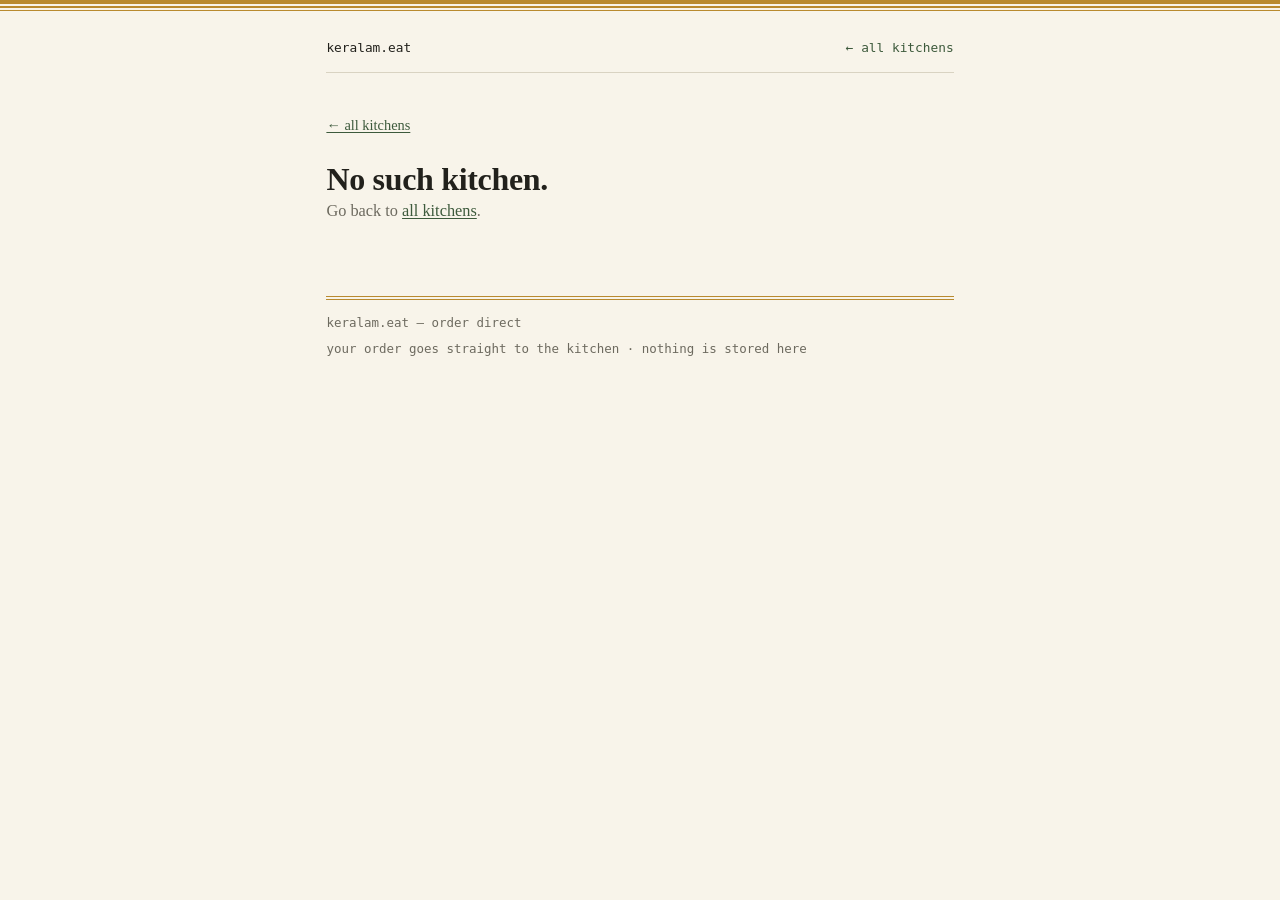
==== restaurant.html @ 39c222f7 "keralam.eat — order direct: commission-free, self-delivery food platform Static marketplace for kitc" ====
<!doctype html>
<html lang="en">
<head>
  <meta charset="utf-8">
  <meta name="viewport" content="width=device-width, initial-scale=1">
  <title>keralam.eat</title>
  <link rel="icon" href="data:image/svg+xml,<svg xmlns='http://www.w3.org/2000/svg' viewBox='0 0 32 32'><path d='M4 28 C 6 15, 14 6, 28 4 C 26 17, 18 26, 6 27' fill='none' stroke='%233d5a3c' stroke-width='2' stroke-linecap='round'/></svg>">
  <link rel="preconnect" href="https://fonts.googleapis.com">
  <link rel="preconnect" href="https://fonts.gstatic.com" crossorigin>
  <link href="https://fonts.googleapis.com/css2?family=Manjari:wght@400;700&display=swap" rel="stylesheet">
  <link rel="stylesheet" href="style.css">
</head>
<body>
  <div class="wrap">

    <div class="masthead">
      <span class="domain">keralam.eat</span>
      <span><a href="index.html">← all kitchens</a></span>
    </div>

    <a class="backlink" href="index.html">← all kitchens</a>
    <div class="r-head" id="r-head"></div>

    <div id="menu"></div>

    <div id="cart">
      <h2>Your order</h2>
      <div id="cart-lines"></div>
      <div class="totals" id="totals"></div>

      <label for="cname">your name</label>
      <input id="cname" autocomplete="name">
      <label for="cphone">your phone</label>
      <input id="cphone" autocomplete="tel" inputmode="tel">
      <label for="caddress">delivery address</label>
      <textarea id="caddress" autocomplete="street-address"></textarea>

      <div class="actions">
        <button class="send" id="send">Send order on WhatsApp →</button>
        <a href="#" class="copy" id="copy">or copy the order text</a>
      </div>
      <div class="done" id="done" style="display:none"></div>
    </div>

    <footer>
      <span id="foot-name">keralam.eat — order direct</span>
      <span>your order goes straight to the kitchen · nothing is stored here</span>
    </footer>

  </div>

  <div id="cartbar"><div class="inner"><span id="bar-count"></span><span>review your order →</span></div></div>

  <script src="data.js"></script>
  <script>
    const slug = new URLSearchParams(location.search).get("id") || "";
    const r = window.RESTAURANTS.find((x) => x.slug === slug);

    if (!r) {
      document.querySelector(".r-head").innerHTML = "<h1>No such kitchen.</h1><p style='color:var(--muted)'>Go back to <a href='index.html'>all kitchens</a>.</p>";
    } else {
      render();
    }

    /* ---------- state ---------- */
    const CART_KEY = "keralam.eat:cart:" + r?.slug;
    let cart = {};
    try { cart = JSON.parse(localStorage.getItem(CART_KEY) || "{}"); } catch (e) { cart = {}; }

    function items() {
      const out = [];
      (r?.menu || []).forEach((cat, ci) =>
        cat.items.forEach((it, ii) => out.push({ ...it, id: ci + "-" + ii }))
      );
      return out;
    }
    const ALL = items();

    function qty(id) { return cart[id] || 0; }
    function count() { return Object.values(cart).reduce((a, b) => a + b, 0); }
    function subtotal() {
      return ALL.reduce((sum, it) => sum + (cart[it.id] ? cart[it.id] * it.price : 0), 0);
    }

    function save() {
      localStorage.setItem(CART_KEY, JSON.stringify(cart));
      syncUI();
    }

    /* ---------- your location vs this kitchen ---------- */
    let myLoc = null;
    try { myLoc = JSON.parse(localStorage.getItem("keralam.eat:loc") || "null"); } catch (e) { myLoc = null; }

    function kmBetween(a, b) {
      const rad = (x) => (x * Math.PI) / 180;
      const dLat = rad(b.lat - a.lat);
      const dLng = rad(b.lng - a.lng);
      const h =
        Math.sin(dLat / 2) ** 2 +
        Math.cos(rad(a.lat)) * Math.cos(rad(b.lat)) * Math.sin(dLng / 2) ** 2;
      return 2 * 6371 * Math.asin(Math.sqrt(h));
    }

    function youLine() {
      if (!myLoc || r.lat == null) return "";
      const d = kmBetween(myLoc, r);
      const inside = d <= r.delivery.radiusKm;
      const fmt = (d < 10 ? d.toFixed(1) : Math.round(d)) + " km";
      return (
        '<div class="delivery" style="margin-top:.4rem">' +
        "you: " + fmt + " away · " +
        (inside
          ? '<span style="color:var(--leaf)">inside their radius — they can reach you</span>'
          : '<span style="color:var(--red)">outside their radius</span>') +
        ' · <a href="index.html">change location</a>' +
        "</div>"
      );
    }

    /* ---------- rendering ---------- */
    function render() {
      document.title = r.name + " — keralam.eat";

      const openness = r.open
        ? '<span class="openness open"><span class="dot open"></span>open now</span>'
        : '<span class="openness closed"><span class="dot closed"></span>closed now · hours ' + r.hours + '</span>';

      const malCity = { "Kozhikode": "കോഴിക്കോട്", "Kochi": "കൊച്ചി", "Thrissur": "തൃശ്ശൂർ", "Kottayam": "കോട്ടയം", "Alappuzha": "ആലപ്പുഴ" }[r.city] || "";

      document.getElementById("r-head").innerHTML =
        "<h1>" + r.name + "</h1>" +
        '<div class="meta">' + r.area + ", " + r.city + (malCity ? ' <span class="mal">' + malCity + "</span>" : "") + " · " + r.cuisine + " · " + openness + "</div>" +
        '<div class="delivery">delivers itself · within ' + r.delivery.radiusKm + " km · ₹" +
        r.delivery.fee + " · " + r.delivery.eta + " · its own staff</div>" +
        youLine() +
        (r.open ? "" : '<div class="closed-banner">The kitchen is closed right now — browse, and come back at ' + r.hours.split("–")[0].trim() + ".</div>");

      document.getElementById("foot-name").textContent = r.name + " · keralam.eat";

      const menu = document.getElementById("menu");
      r.menu.forEach((cat) => {
        const sec = document.createElement("div");
        sec.className = "menu-category";
        sec.innerHTML = "<h3>" + cat.category + "</h3>";
        cat.items.forEach((it, i) => {
          const id = r.menu.indexOf(cat) + "-" + i;
          const row = document.createElement("div");
          row.className = "item";
          row.innerHTML =
            '<span class="vegmark' + (it.veg ? "" : " non") + '"></span>' +
            '<span class="nm">' + it.name + (it.mal ? ' <span class="mal">' + it.mal + "</span>" : "") + '<span class="d">' + it.desc + "</span></span>" +
            '<span class="leader"></span>' +
            '<span class="price">₹' + it.price + "</span>" +
            '<button class="add" data-id="' + id + '">add</button>';
          sec.appendChild(row);
        });
        menu.appendChild(sec);
      });

      menu.addEventListener("click", (e) => {
        const btn = e.target.closest(".add");
        if (!btn) return;
        const id = btn.dataset.id;
        cart[id] = (cart[id] || 0) + 1;
        save();
      });

      syncUI();
    }

    function syncUI() {
      // cart lines
      const lines = document.getElementById("cart-lines");
      const kept = Object.entries(cart).filter(([, q]) => q > 0);

      lines.innerHTML = kept.map(([id, q]) => {
        const it = ALL.find((x) => x.id === id);
        return (
          '<div class="cartline">' +
          '<span class="nm">' + it.name + "</span>" +
          '<span class="qty">' +
          '<button data-act="dec" data-id="' + id + '">−</button>' +
          q +
          '<button data-act="inc" data-id="' + id + '">+</button>' +
          "</span>" +
          '<span class="line-total">₹' + it.price * q + "</span>" +
          "</div>"
        );
      }).join("");

      const c = count();
      document.getElementById("cart").classList.toggle("visible", c > 0);
      document.getElementById("cartbar").classList.toggle("visible", c > 0);
      document.getElementById("bar-count").textContent = c + " item" + (c === 1 ? "" : "s") + " · ₹" + subtotal();

      const fee = c > 0 ? r.delivery.fee : 0;
      document.getElementById("totals").innerHTML =
        '<div class="row"><span>food</span><span>₹' + subtotal() + "</span></div>" +
        '<div class="row"><span>delivery — ' + r.area + "'s own people</span><span>₹" + fee + "</span></div>" +
        '<div class="row grand"><span>total</span><span>₹' + (subtotal() + fee) + "</span></div>";
    }

    document.getElementById("cart-lines").addEventListener("click", (e) => {
      const btn = e.target.closest("button[data-act]");
      if (!btn) return;
      const id = btn.dataset.id;
      if (btn.dataset.act === "inc") cart[id] = (cart[id] || 0) + 1;
      else { cart[id] = (cart[id] || 0) - 1; if (cart[id] <= 0) delete cart[id]; }
      save();
    });

    document.getElementById("cartbar").addEventListener("click", () => {
      document.getElementById("cart").scrollIntoView({ behavior: "smooth" });
    });

    /* ---------- order text ---------- */
    function orderText() {
      const lines = Object.entries(cart).filter(([, q]) => q > 0).map(([id, q]) => {
        const it = ALL.find((x) => x.id === id);
        return q + " × " + it.name + " — ₹" + it.price * q;
      });

      return [
        "NEW ORDER — via keralam.eat",
        "",
        ...lines,
        "",
        "Delivery: ₹" + r.delivery.fee,
        "TOTAL: ₹" + (subtotal() + r.delivery.fee),
        "",
        "Name: " + document.getElementById("cname").value.trim(),
        "Phone: " + document.getElementById("cphone").value.trim(),
        "Address: " + document.getElementById("caddress").value.trim().replace(/\n/g, ", ")
      ].join("\n");
    }

    function validate() {
      const done = document.getElementById("done");
      done.style.display = "none";
      if (!document.getElementById("cname").value.trim()) { done.textContent = "A name, so the kitchen knows who to ask for at the gate."; done.style.color = "var(--red)"; done.style.display = "block"; return false; }
      if (!/^[0-9 +()-]{7,}$/.test(document.getElementById("cphone").value.trim())) { done.textContent = "A phone number, so the delivery can find you."; done.style.color = "var(--red)"; done.style.display = "block"; return false; }
      if (!document.getElementById("caddress").value.trim()) { done.textContent = "An address — the food has to land somewhere."; done.style.color = "var(--red)"; done.style.display = "block"; return false; }
      return true;
    }

    document.getElementById("send").addEventListener("click", () => {
      if (!r.open) return;
      if (!validate()) return;

      const text = orderText();
      const url = "https://wa.me/" + r.whatsapp + "?text=" + encodeURIComponent(text);
      window.open(url, "_blank");

      const done = document.getElementById("done");
      done.style.color = "var(--leaf)";
      done.textContent =
        "WhatsApp should have opened with your order, ready to send from your own number. " +
        "From here it is between you and the kitchen — this page is out of the conversation, on purpose. " +
        "If WhatsApp did not open, use “copy the order text” instead.";
      done.style.display = "block";
    });

    document.getElementById("copy").addEventListener("click", (e) => {
      e.preventDefault();
      if (!validate()) return;
      const text = orderText();
      navigator.clipboard.writeText(text).then(() => {
        const done = document.getElementById("done");
        done.style.color = "var(--leaf)";
        done.textContent = "Copied. Send it to the kitchen on " + r.whatsapp + " whenever you are ready.";
        done.style.display = "block";
      });
    });
  </script>
</body>
</html>
---- style.css ----
:root {
  --paper: #f8f4ea;
  --ink:   #22211c;
  --muted: #6d6a5f;
  --leaf:  #3d5a3c;
  --red:   #a3452e;
  --rule:  #d9d3c2;
  --gold:  #b98a2f;
}

* { margin: 0; padding: 0; box-sizing: border-box; }

body {
  background: var(--paper);
  color: var(--ink);
  font-family: "Iowan Old Style", "Palatino Linotype", Palatino, Georgia, serif;
  font-size: 1.02rem;
  line-height: 1.6;
  -webkit-font-smoothing: antialiased;
}

/* kasavu — the gold zari edge of the Keralam sari, as the page's border */
body::before {
  content: "";
  position: fixed;
  top: 0; left: 0; right: 0;
  height: 12px;
  z-index: 50;
  pointer-events: none;
  background:
    linear-gradient(var(--gold) 0 0) 0 0 / 100% 4px no-repeat,
    linear-gradient(var(--gold) 0 0) 0 6px / 100% 2px no-repeat,
    linear-gradient(var(--gold) 0 0) 0 10px / 100% 1px no-repeat,
    var(--paper);
}

::selection { background: #e7dfc9; }

a { color: var(--leaf); text-decoration: underline; text-underline-offset: .15em; }

.mono {
  font-family: ui-monospace, "SF Mono", Menlo, Consolas, monospace;
  font-size: .82rem;
}

.wrap {
  max-width: 42rem;
  margin: 0 auto;
  padding: 2.4rem 1.4rem 6rem;
}

/* Malayalam script accents */
.mal {
  font-family: "Manjari", "Malayalam MN", "Noto Sans Malayalam", sans-serif;
  color: var(--gold);
  font-size: .92em;
}
.mal-big {
  font-family: "Manjari", "Malayalam MN", "Noto Sans Malayalam", sans-serif;
  color: var(--gold);
  font-size: 2.6rem;
  line-height: 1.1;
  margin-bottom: 1.1rem;
}

/* masthead */
.masthead {
  display: flex;
  justify-content: space-between;
  gap: 1rem;
  font-family: ui-monospace, "SF Mono", Menlo, Consolas, monospace;
  font-size: .8rem;
  color: var(--muted);
  padding-bottom: .8rem;
  border-bottom: 1px solid var(--rule);
}
.masthead .domain { color: var(--ink); }
.masthead a { text-decoration: none; }
.masthead a:hover { text-decoration: underline; }

/* hero */
.hero { margin: 3.2rem 0 2.4rem; }
.hero h1 {
  font-size: 2.2rem;
  font-weight: 600;
  line-height: 1.15;
  letter-spacing: -.01em;
  margin-bottom: .8rem;
}
.hero p { color: var(--muted); max-width: 34rem; }
.hero p strong { color: var(--ink); font-weight: 500; }

.how { margin-top: 1.8rem; border-top: 1px solid var(--rule); padding-top: 1.2rem; }
.how .label { font-size: .8rem; letter-spacing: .12em; text-transform: uppercase; color: var(--leaf); margin-bottom: .5rem; }
.how ol { margin-left: 1.25rem; }
.how li { color: var(--muted); font-size: .98rem; margin-bottom: .3rem; }

/* location bar */
.locbar {
  margin-top: 1.8rem;
  display: flex;
  align-items: center;
  gap: .9rem;
  flex-wrap: wrap;
}
.locbar .near {
  background: none;
  border: 1.5px solid var(--ink);
  font-family: ui-monospace, "SF Mono", Menlo, Consolas, monospace;
  font-size: .8rem;
  padding: .38rem .85rem;
  cursor: pointer;
  color: var(--ink);
}
.locbar .near:hover { background: var(--ink); color: var(--paper); }
.locbar select {
  background: transparent;
  border: none;
  border-bottom: 2px solid var(--ink);
  font-family: ui-monospace, "SF Mono", Menlo, Consolas, monospace;
  font-size: .85rem;
  color: var(--ink);
  padding: .3rem .1rem;
  outline: none;
  cursor: pointer;
}
.locbar .clearloc {
  background: none;
  border: none;
  color: var(--muted);
  font-size: 1rem;
  cursor: pointer;
  line-height: 1;
  padding: .2rem .4rem;
}
.locbar .clearloc:hover { color: var(--red); }
.locnote { margin-top: .7rem; color: var(--muted); font-style: normal; }

/* grouping + distance */
.group-head {
  margin: 2.6rem 0 .2rem;
  font-size: .85rem;
  letter-spacing: .12em;
  text-transform: uppercase;
  color: var(--leaf);
}
.group-head.far { color: var(--muted); }
.dist {
  font-family: ui-monospace, "SF Mono", Menlo, Consolas, monospace;
  font-size: .8rem;
  margin-left: .6rem;
  color: var(--muted);
}
.dist.in { color: var(--leaf); }

/* section heads */
.section-head {
  margin: 3rem 0 1rem;
  display: flex;
  justify-content: space-between;
  align-items: baseline;
  gap: 1rem;
}
.section-head h2 { font-size: 1.25rem; font-weight: 600; }
.section-head .note { color: var(--muted); }

/* kitchen rows */
.rest { border-top: 1px solid var(--rule); padding: 1.1rem 0; }
.rest:last-of-type { border-bottom: 1px solid var(--rule); }
.rest .name { font-size: 1.15rem; font-weight: 600; }
.rest a.plain { color: var(--ink); text-decoration: none; }
.rest a.plain:hover .name { text-decoration: underline; text-underline-offset: .15em; }
.rest .meta { color: var(--muted); font-size: .92rem; margin-top: .15rem; }
.rest .tagline { font-style: italic; color: var(--muted); font-size: .95rem; margin-top: .35rem; }
.rest .view { font-size: .9rem; margin-top: .5rem; }

.dot {
  display: inline-block;
  width: .5rem; height: .5rem;
  border-radius: 50%;
  margin-right: .35rem;
  vertical-align: 1px;
}
.dot.open { background: var(--leaf); }
.dot.closed { background: var(--red); }
.openness { font-size: .82rem; letter-spacing: .03em; }
.openness.open { color: var(--leaf); }
.openness.closed { color: var(--red); }

/* restaurant page */
.backlink { font-size: .9rem; margin: 2.6rem 0 1.4rem; display: inline-block; }
.r-head h1 { font-size: 2rem; font-weight: 600; line-height: 1.2; letter-spacing: -.01em; }
.r-head .meta { color: var(--muted); margin-top: .3rem; font-size: .95rem; }
.r-head .delivery {
  margin-top: .9rem;
  border: 1px solid var(--rule);
  padding: .55rem .85rem;
  font-family: ui-monospace, "SF Mono", Menlo, Consolas, monospace;
  font-size: .8rem;
  color: var(--muted);
}
.closed-banner {
  margin-top: .9rem;
  font-size: .95rem;
  color: var(--red);
  font-style: italic;
}

/* menu */
.menu-category { margin-top: 2rem; }
.menu-category h3 { font-size: .85rem; letter-spacing: .12em; text-transform: uppercase; color: var(--leaf); margin-bottom: .4rem; }
.item { display: flex; align-items: baseline; gap: .7rem; padding: .6rem 0; }
.item .vegmark {
  display: inline-block;
  width: .55rem; height: .55rem;
  border: 1.5px solid var(--leaf);
  flex: none;
  align-self: center;
}
.item .vegmark.non { border-color: var(--red); }
.item .nm { flex: none; max-width: 60%; }
.item .nm .d { display: block; color: var(--muted); font-size: .88rem; }
.item .leader { flex: 1; border-bottom: 2px dotted var(--rule); transform: translateY(-4px); min-width: 1.5rem; }
.item .price { font-family: ui-monospace, "SF Mono", Menlo, Consolas, monospace; font-size: .88rem; flex: none; }
.item .add {
  flex: none;
  background: none;
  border: 1px solid var(--ink);
  font-family: ui-monospace, "SF Mono", Menlo, Consolas, monospace;
  font-size: .78rem;
  padding: .15rem .6rem;
  cursor: pointer;
  color: var(--ink);
}
.item .add:hover { background: var(--ink); color: var(--paper); }
.item .add:disabled { border-color: var(--rule); color: var(--rule); cursor: default; }
.item .add:disabled:hover { background: none; color: var(--rule); }

/* cart */
#cart { display: none; margin-top: 3.5rem; }
#cart.visible { display: block; }
#cart h2 { font-size: 1.25rem; font-weight: 600; margin-bottom: 1rem; }

.cartline { display: flex; align-items: baseline; gap: .7rem; padding: .45rem 0; }
.cartline .nm { flex: 1; }
.cartline .qty { font-family: ui-monospace, "SF Mono", Menlo, Consolas, monospace; font-size: .85rem; }
.cartline button {
  background: none; border: none; font: inherit; cursor: pointer;
  font-family: ui-monospace, "SF Mono", Menlo, Consolas, monospace;
  color: var(--leaf); padding: 0 .3rem;
}
.cartline button:hover { color: var(--ink); }
.cartline .line-total { font-family: ui-monospace, "SF Mono", Menlo, Consolas, monospace; font-size: .88rem; }

.totals { border-top: 1px solid var(--rule); margin-top: .6rem; padding-top: .6rem; font-size: .95rem; }
.totals .row { display: flex; justify-content: space-between; color: var(--muted); }
.totals .row.grand { color: var(--ink); font-weight: 600; margin-top: .3rem; }

/* forms */
label {
  display: block;
  font-family: ui-monospace, "SF Mono", Menlo, Consolas, monospace;
  font-size: .8rem;
  color: var(--muted);
  margin: 1.1rem 0 .35rem;
}
input, textarea {
  width: 100%;
  background: transparent;
  border: none;
  border-bottom: 2px solid var(--ink);
  font: inherit;
  color: var(--ink);
  padding: .3rem .1rem;
  outline: none;
}
input:focus, textarea:focus { border-bottom-color: var(--leaf); }
textarea { resize: vertical; min-height: 3.4rem; }

.actions { margin-top: 1.6rem; display: flex; gap: 1.4rem; align-items: baseline; flex-wrap: wrap; }
.actions .send {
  background: var(--ink);
  color: var(--paper);
  border: none;
  font: inherit;
  padding: .6rem 1.3rem;
  cursor: pointer;
}
.actions .send:hover { background: var(--leaf); }
.actions .send:disabled { background: var(--rule); color: var(--paper); cursor: default; }
.actions .copy { font-size: .9rem; }

.done { margin-top: 1.6rem; font-style: italic; color: var(--leaf); }

/* fixed cart bar */
#cartbar {
  position: fixed;
  bottom: 0; left: 0; right: 0;
  background: var(--ink);
  color: var(--paper);
  border-top: 2px solid var(--gold);
  font-family: ui-monospace, "SF Mono", Menlo, Consolas, monospace;
  font-size: .85rem;
  padding: .8rem 1.4rem;
  display: none;
  cursor: pointer;
  z-index: 5;
}
#cartbar:hover { background: var(--leaf); }
#cartbar.visible { display: block; }
#cartbar .inner { max-width: 42rem; margin: 0 auto; display: flex; justify-content: space-between; gap: 1rem; }

/* footer */
footer {
  margin-top: 4.5rem;
  border-top: 4px double var(--gold);
  padding-top: .8rem;
  font-family: ui-monospace, "SF Mono", Menlo, Consolas, monospace;
  font-size: .78rem;
  color: var(--muted);
  display: flex;
  justify-content: space-between;
  flex-wrap: wrap;
  gap: .4rem 2rem;
}
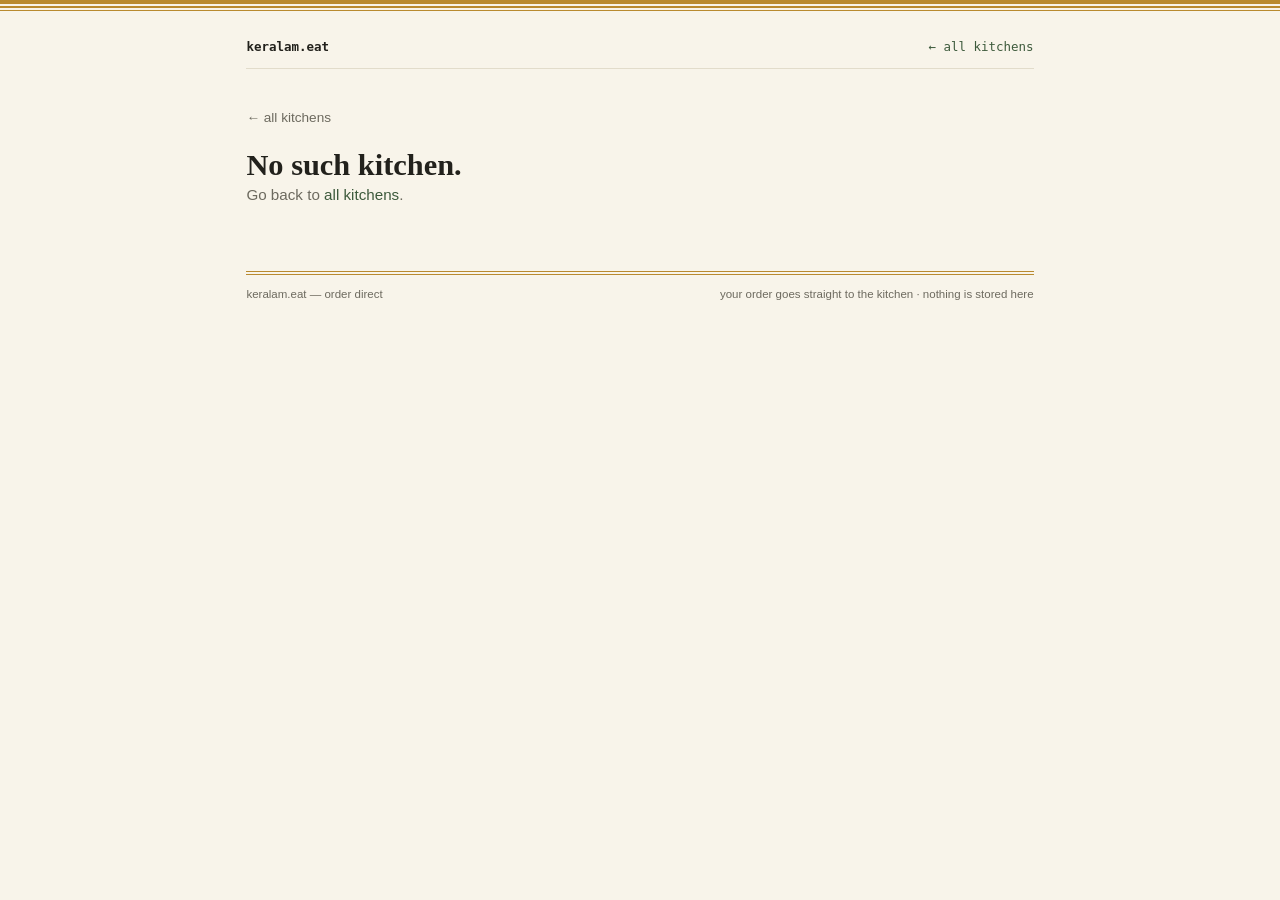
==== commit 4b4508f8: "redesign: compact card UI, chips over sentences, half the words" ====
--- a/restaurant.html
+++ b/restaurant.html
@@ -107,13 +107,9 @@
       const inside = d <= r.delivery.radiusKm;
       const fmt = (d < 10 ? d.toFixed(1) : Math.round(d)) + " km";
       return (
-        '<div class="delivery" style="margin-top:.4rem">' +
-        "you: " + fmt + " away · " +
-        (inside
-          ? '<span style="color:var(--leaf)">inside their radius — they can reach you</span>'
-          : '<span style="color:var(--red)">outside their radius</span>') +
-        ' · <a href="index.html">change location</a>' +
-        "</div>"
+        '<span class="chip ' + (inside ? "good" : "bad") + '">you: ' + fmt +
+        (inside ? " \u00b7 inside their radius" : " \u00b7 outside") + "</span>" +
+        '<a class="chip" href="index.html">change \u2197</a>'
       );
     }
 
@@ -130,10 +126,14 @@
       document.getElementById("r-head").innerHTML =
         "<h1>" + r.name + "</h1>" +
         '<div class="meta">' + r.area + ", " + r.city + (malCity ? ' <span class="mal">' + malCity + "</span>" : "") + " · " + r.cuisine + " · " + openness + "</div>" +
-        '<div class="delivery">delivers itself · within ' + r.delivery.radiusKm + " km · ₹" +
-        r.delivery.fee + " · " + r.delivery.eta + " · its own staff</div>" +
-        youLine() +
-        (r.open ? "" : '<div class="closed-banner">The kitchen is closed right now — browse, and come back at ' + r.hours.split("–")[0].trim() + ".</div>");
+        '<div class="chips-row">' +
+          '<span class="chip">own delivery</span>' +
+          '<span class="chip">\u2264' + r.delivery.radiusKm + " km</span>" +
+          '<span class="chip">\u20b9' + r.delivery.fee + "</span>" +
+          '<span class="chip">' + r.delivery.eta + "</span>" +
+          youLine() +
+        "</div>" +
+        (r.open ? "" : '<div class="closed-line">Closed now \u2014 back at ' + r.hours.split("–")[0].trim() + ".</div>");
 
       document.getElementById("foot-name").textContent = r.name + " · keralam.eat";
 
@@ -195,9 +195,9 @@
 
       const fee = c > 0 ? r.delivery.fee : 0;
       document.getElementById("totals").innerHTML =
-        '<div class="row"><span>food</span><span>₹' + subtotal() + "</span></div>" +
-        '<div class="row"><span>delivery — ' + r.area + "'s own people</span><span>₹" + fee + "</span></div>" +
-        '<div class="row grand"><span>total</span><span>₹' + (subtotal() + fee) + "</span></div>";
+        '<div class="row"><span>food</span><span>\u20b9' + subtotal() + "</span></div>" +
+        '<div class="row"><span>delivery</span><span>\u20b9' + fee + "</span></div>" +
+        '<div class="row grand"><span>total</span><span>\u20b9' + (subtotal() + fee) + "</span></div>";
     }
 
     document.getElementById("cart-lines").addEventListener("click", (e) => {
@@ -237,9 +237,9 @@
     function validate() {
       const done = document.getElementById("done");
       done.style.display = "none";
-      if (!document.getElementById("cname").value.trim()) { done.textContent = "A name, so the kitchen knows who to ask for at the gate."; done.style.color = "var(--red)"; done.style.display = "block"; return false; }
-      if (!/^[0-9 +()-]{7,}$/.test(document.getElementById("cphone").value.trim())) { done.textContent = "A phone number, so the delivery can find you."; done.style.color = "var(--red)"; done.style.display = "block"; return false; }
-      if (!document.getElementById("caddress").value.trim()) { done.textContent = "An address — the food has to land somewhere."; done.style.color = "var(--red)"; done.style.display = "block"; return false; }
+      if (!document.getElementById("cname").value.trim()) { done.textContent = "Add your name."; done.style.color = "var(--red)"; done.style.display = "block"; return false; }
+      if (!/^[0-9 +()-]{7,}$/.test(document.getElementById("cphone").value.trim())) { done.textContent = "Add a phone number."; done.style.color = "var(--red)"; done.style.display = "block"; return false; }
+      if (!document.getElementById("caddress").value.trim()) { done.textContent = "Add the delivery address."; done.style.color = "var(--red)"; done.style.display = "block"; return false; }
       return true;
     }
 
@@ -254,9 +254,8 @@
       const done = document.getElementById("done");
       done.style.color = "var(--leaf)";
       done.textContent =
-        "WhatsApp should have opened with your order, ready to send from your own number. " +
-        "From here it is between you and the kitchen — this page is out of the conversation, on purpose. " +
-        "If WhatsApp did not open, use “copy the order text” instead.";
+        "WhatsApp opened with your order \u2713 From here it's just you and the kitchen. " +
+        "Didn't open? Copy the order text instead.";
       done.style.display = "block";
     });
 
@@ -267,7 +266,7 @@
       navigator.clipboard.writeText(text).then(() => {
         const done = document.getElementById("done");
         done.style.color = "var(--leaf)";
-        done.textContent = "Copied. Send it to the kitchen on " + r.whatsapp + " whenever you are ready.";
+        done.textContent = "Copied \u2014 send it to the kitchen on " + r.whatsapp + ".";
         done.style.display = "block";
       });
     });
--- a/style.css
+++ b/style.css
@@ -1,10 +1,11 @@
 :root {
   --paper: #f8f4ea;
+  --card: #fdfaf3;
   --ink:   #22211c;
   --muted: #6d6a5f;
   --leaf:  #3d5a3c;
   --red:   #a3452e;
-  --rule:  #d9d3c2;
+  --rule:  #e2dccb;
   --gold:  #b98a2f;
 }
 
@@ -13,13 +14,13 @@
 body {
   background: var(--paper);
   color: var(--ink);
-  font-family: "Iowan Old Style", "Palatino Linotype", Palatino, Georgia, serif;
-  font-size: 1.02rem;
-  line-height: 1.6;
+  font-family: -apple-system, BlinkMacSystemFont, "Segoe UI", Roboto, "Helvetica Neue", sans-serif;
+  font-size: .95rem;
+  line-height: 1.5;
   -webkit-font-smoothing: antialiased;
 }
 
-/* kasavu — the gold zari edge of the Keralam sari, as the page's border */
+/* kasavu — the gold zari edge of the Keralam sari */
 body::before {
   content: "";
   position: fixed;
@@ -36,180 +37,208 @@
 
 ::selection { background: #e7dfc9; }
 
-a { color: var(--leaf); text-decoration: underline; text-underline-offset: .15em; }
-
-.mono {
-  font-family: ui-monospace, "SF Mono", Menlo, Consolas, monospace;
-  font-size: .82rem;
+a { color: var(--leaf); text-decoration: none; }
+a:hover { text-decoration: underline; }
+
+.mono, .masthead, .locnote, .chips, .pill, .dist {
+  font-family: ui-monospace, "SF Mono", Menlo, Consolas, monospace;
 }
 
 .wrap {
-  max-width: 42rem;
+  max-width: 52rem;
   margin: 0 auto;
-  padding: 2.4rem 1.4rem 6rem;
-}
-
-/* Malayalam script accents */
+  padding: 2.4rem 1.4rem 5rem;
+}
+
+/* ---------- masthead ---------- */
+.masthead {
+  display: flex;
+  justify-content: space-between;
+  gap: 1rem;
+  font-size: .78rem;
+  color: var(--muted);
+  padding-bottom: .7rem;
+  border-bottom: 1px solid var(--rule);
+}
+.masthead .domain { color: var(--ink); font-weight: 600; }
+
+/* ---------- hero ---------- */
+.hero { margin: 2.6rem 0 1.8rem; }
+.mal-big {
+  font-family: "Manjari", "Malayalam MN", "Noto Sans Malayalam", sans-serif;
+  color: var(--gold);
+  font-size: 2.2rem;
+  line-height: 1.1;
+}
+.hero h1 {
+  font-family: "Iowan Old Style", "Palatino Linotype", Palatino, Georgia, serif;
+  font-size: 2rem;
+  font-weight: 600;
+  line-height: 1.15;
+  margin: .3rem 0 .5rem;
+}
+.hero .sub { color: var(--muted); }
+
+/* ---------- location bar ---------- */
+.locbar {
+  display: flex;
+  align-items: center;
+  gap: .6rem;
+  flex-wrap: wrap;
+}
+.locbar .near, .locbar .area-go {
+  background: var(--ink);
+  color: var(--paper);
+  border: none;
+  border-radius: 999px;
+  font-family: ui-monospace, "SF Mono", Menlo, Consolas, monospace;
+  font-size: .78rem;
+  padding: .42rem 1rem;
+  cursor: pointer;
+}
+.locbar .near:hover, .locbar .area-go:hover { background: var(--leaf); }
+.locbar select, .locbar .area-input {
+  background: var(--card);
+  border: 1px solid var(--rule);
+  border-radius: 999px;
+  font-family: ui-monospace, "SF Mono", Menlo, Consolas, monospace;
+  font-size: .8rem;
+  color: var(--ink);
+  padding: .42rem .9rem;
+  outline: none;
+}
+.locbar .area-input { width: 14rem; max-width: 55vw; }
+.locbar select:focus, .locbar .area-input:focus { border-color: var(--leaf); }
+.locbar .area-input::placeholder { color: #b3ac99; }
+.locbar .clearloc {
+  background: none; border: none; color: var(--muted);
+  font-size: 1rem; cursor: pointer; line-height: 1; padding: .2rem .4rem;
+}
+.locbar .clearloc:hover { color: var(--red); }
+.locnote { margin-top: .6rem; font-size: .72rem; color: var(--muted); }
+
+/* ---------- groups ---------- */
+.section-head {
+  margin: 2.6rem 0 1rem;
+  font-size: .78rem;
+  letter-spacing: .14em;
+  text-transform: uppercase;
+  color: var(--leaf);
+  display: flex;
+  justify-content: space-between;
+  gap: 1rem;
+}
+.section-head .note { color: var(--muted); }
+.group-head {
+  margin: 2.4rem 0 .9rem;
+  font-size: .78rem;
+  letter-spacing: .14em;
+  text-transform: uppercase;
+  color: var(--leaf);
+}
+.group-head.far { color: var(--muted); }
+
+.empty-state {
+  border: 1px dashed var(--rule);
+  border-radius: 12px;
+  padding: 1rem 1.2rem;
+  color: var(--muted);
+  font-size: .9rem;
+}
+.empty-state strong { color: var(--ink); }
+
+/* ---------- kitchen cards ---------- */
+.cards {
+  display: grid;
+  grid-template-columns: repeat(auto-fill, minmax(230px, 1fr));
+  gap: .8rem;
+}
+.card {
+  background: var(--card);
+  border: 1px solid var(--rule);
+  border-radius: 12px;
+  padding: .95rem 1rem;
+  display: block;
+  color: var(--ink);
+}
+.card:hover { border-color: var(--ink); text-decoration: none; }
+.far-group .card { opacity: .72; }
+.far-group .card:hover { opacity: 1; }
+
+.card .top {
+  display: flex;
+  justify-content: space-between;
+  align-items: baseline;
+  gap: .5rem;
+}
+.card .name {
+  font-family: "Iowan Old Style", "Palatino Linotype", Palatino, Georgia, serif;
+  font-size: 1.12rem;
+  font-weight: 600;
+}
+.pill {
+  font-size: .68rem;
+  padding: .12rem .5rem;
+  border-radius: 999px;
+  white-space: nowrap;
+}
+.pill.open { background: #e3ecdd; color: var(--leaf); }
+.pill.closed { background: #f2e0d9; color: var(--red); }
+.card .meta { color: var(--muted); font-size: .82rem; margin-top: .2rem; }
+.card .chips {
+  font-size: .7rem;
+  color: var(--muted);
+  margin-top: .55rem;
+  line-height: 1.7;
+}
+.card .dist { margin-top: .5rem; font-size: .74rem; color: var(--muted); }
+.card .dist.in { color: var(--leaf); font-weight: 600; }
+
 .mal {
   font-family: "Manjari", "Malayalam MN", "Noto Sans Malayalam", sans-serif;
   color: var(--gold);
   font-size: .92em;
 }
-.mal-big {
-  font-family: "Manjari", "Malayalam MN", "Noto Sans Malayalam", sans-serif;
-  color: var(--gold);
-  font-size: 2.6rem;
-  line-height: 1.1;
-  margin-bottom: 1.1rem;
-}
-
-/* masthead */
-.masthead {
-  display: flex;
-  justify-content: space-between;
-  gap: 1rem;
-  font-family: ui-monospace, "SF Mono", Menlo, Consolas, monospace;
-  font-size: .8rem;
-  color: var(--muted);
-  padding-bottom: .8rem;
-  border-bottom: 1px solid var(--rule);
-}
-.masthead .domain { color: var(--ink); }
-.masthead a { text-decoration: none; }
-.masthead a:hover { text-decoration: underline; }
-
-/* hero */
-.hero { margin: 3.2rem 0 2.4rem; }
-.hero h1 {
-  font-size: 2.2rem;
+
+/* ---------- restaurant page ---------- */
+.backlink { font-size: .85rem; margin: 2.4rem 0 1.2rem; display: inline-block; color: var(--muted); }
+.r-head h1 {
+  font-family: "Iowan Old Style", "Palatino Linotype", Palatino, Georgia, serif;
+  font-size: 1.9rem;
   font-weight: 600;
-  line-height: 1.15;
-  letter-spacing: -.01em;
-  margin-bottom: .8rem;
-}
-.hero p { color: var(--muted); max-width: 34rem; }
-.hero p strong { color: var(--ink); font-weight: 500; }
-
-.how { margin-top: 1.8rem; border-top: 1px solid var(--rule); padding-top: 1.2rem; }
-.how .label { font-size: .8rem; letter-spacing: .12em; text-transform: uppercase; color: var(--leaf); margin-bottom: .5rem; }
-.how ol { margin-left: 1.25rem; }
-.how li { color: var(--muted); font-size: .98rem; margin-bottom: .3rem; }
-
-/* location bar */
-.locbar {
-  margin-top: 1.8rem;
-  display: flex;
-  align-items: center;
-  gap: .9rem;
+  line-height: 1.2;
+}
+.r-head .meta { color: var(--muted); font-size: .88rem; margin-top: .25rem; }
+.chips-row {
+  margin-top: .8rem;
+  display: flex;
   flex-wrap: wrap;
-}
-.locbar .near {
-  background: none;
-  border: 1.5px solid var(--ink);
-  font-family: ui-monospace, "SF Mono", Menlo, Consolas, monospace;
-  font-size: .8rem;
-  padding: .38rem .85rem;
-  cursor: pointer;
-  color: var(--ink);
-}
-.locbar .near:hover { background: var(--ink); color: var(--paper); }
-.locbar select {
-  background: transparent;
-  border: none;
-  border-bottom: 2px solid var(--ink);
-  font-family: ui-monospace, "SF Mono", Menlo, Consolas, monospace;
-  font-size: .85rem;
-  color: var(--ink);
-  padding: .3rem .1rem;
-  outline: none;
-  cursor: pointer;
-}
-.locbar .clearloc {
-  background: none;
-  border: none;
-  color: var(--muted);
-  font-size: 1rem;
-  cursor: pointer;
-  line-height: 1;
-  padding: .2rem .4rem;
-}
-.locbar .clearloc:hover { color: var(--red); }
-.locnote { margin-top: .7rem; color: var(--muted); font-style: normal; }
-
-/* grouping + distance */
-.group-head {
-  margin: 2.6rem 0 .2rem;
-  font-size: .85rem;
-  letter-spacing: .12em;
+  gap: .45rem;
+}
+.chip {
+  background: var(--card);
+  border: 1px solid var(--rule);
+  border-radius: 999px;
+  padding: .2rem .7rem;
+  font-size: .72rem;
+  color: var(--muted);
+}
+.chip.good { border-color: var(--leaf); color: var(--leaf); }
+.chip.bad { border-color: var(--red); color: var(--red); }
+.chips-row a.chip { text-decoration: none; }
+.chips-row a.chip:hover { text-decoration: none; border-color: var(--ink); color: var(--ink); }
+.closed-line { margin-top: .6rem; color: var(--red); font-size: .9rem; }
+
+/* ---------- menu ---------- */
+.menu-category { margin-top: 2rem; }
+.menu-category h3 {
+  font-size: .78rem;
+  letter-spacing: .14em;
   text-transform: uppercase;
   color: var(--leaf);
-}
-.group-head.far { color: var(--muted); }
-.dist {
-  font-family: ui-monospace, "SF Mono", Menlo, Consolas, monospace;
-  font-size: .8rem;
-  margin-left: .6rem;
-  color: var(--muted);
-}
-.dist.in { color: var(--leaf); }
-
-/* section heads */
-.section-head {
-  margin: 3rem 0 1rem;
-  display: flex;
-  justify-content: space-between;
-  align-items: baseline;
-  gap: 1rem;
-}
-.section-head h2 { font-size: 1.25rem; font-weight: 600; }
-.section-head .note { color: var(--muted); }
-
-/* kitchen rows */
-.rest { border-top: 1px solid var(--rule); padding: 1.1rem 0; }
-.rest:last-of-type { border-bottom: 1px solid var(--rule); }
-.rest .name { font-size: 1.15rem; font-weight: 600; }
-.rest a.plain { color: var(--ink); text-decoration: none; }
-.rest a.plain:hover .name { text-decoration: underline; text-underline-offset: .15em; }
-.rest .meta { color: var(--muted); font-size: .92rem; margin-top: .15rem; }
-.rest .tagline { font-style: italic; color: var(--muted); font-size: .95rem; margin-top: .35rem; }
-.rest .view { font-size: .9rem; margin-top: .5rem; }
-
-.dot {
-  display: inline-block;
-  width: .5rem; height: .5rem;
-  border-radius: 50%;
-  margin-right: .35rem;
-  vertical-align: 1px;
-}
-.dot.open { background: var(--leaf); }
-.dot.closed { background: var(--red); }
-.openness { font-size: .82rem; letter-spacing: .03em; }
-.openness.open { color: var(--leaf); }
-.openness.closed { color: var(--red); }
-
-/* restaurant page */
-.backlink { font-size: .9rem; margin: 2.6rem 0 1.4rem; display: inline-block; }
-.r-head h1 { font-size: 2rem; font-weight: 600; line-height: 1.2; letter-spacing: -.01em; }
-.r-head .meta { color: var(--muted); margin-top: .3rem; font-size: .95rem; }
-.r-head .delivery {
-  margin-top: .9rem;
-  border: 1px solid var(--rule);
-  padding: .55rem .85rem;
-  font-family: ui-monospace, "SF Mono", Menlo, Consolas, monospace;
-  font-size: .8rem;
-  color: var(--muted);
-}
-.closed-banner {
-  margin-top: .9rem;
-  font-size: .95rem;
-  color: var(--red);
-  font-style: italic;
-}
-
-/* menu */
-.menu-category { margin-top: 2rem; }
-.menu-category h3 { font-size: .85rem; letter-spacing: .12em; text-transform: uppercase; color: var(--leaf); margin-bottom: .4rem; }
-.item { display: flex; align-items: baseline; gap: .7rem; padding: .6rem 0; }
+  margin-bottom: .3rem;
+}
+.item { display: flex; align-items: baseline; gap: .7rem; padding: .55rem 0; }
 .item .vegmark {
   display: inline-block;
   width: .55rem; height: .55rem;
@@ -218,79 +247,77 @@
   align-self: center;
 }
 .item .vegmark.non { border-color: var(--red); }
-.item .nm { flex: none; max-width: 60%; }
-.item .nm .d { display: block; color: var(--muted); font-size: .88rem; }
-.item .leader { flex: 1; border-bottom: 2px dotted var(--rule); transform: translateY(-4px); min-width: 1.5rem; }
-.item .price { font-family: ui-monospace, "SF Mono", Menlo, Consolas, monospace; font-size: .88rem; flex: none; }
+.item .nm { flex: none; max-width: 62%; font-weight: 500; }
+.item .nm .d { display: block; color: var(--muted); font-size: .8rem; font-weight: 400; }
+.item .leader { flex: 1; border-bottom: 2px dotted var(--rule); transform: translateY(-4px); min-width: 1.2rem; }
+.item .price { font-size: .84rem; flex: none; }
 .item .add {
   flex: none;
   background: none;
   border: 1px solid var(--ink);
-  font-family: ui-monospace, "SF Mono", Menlo, Consolas, monospace;
-  font-size: .78rem;
-  padding: .15rem .6rem;
+  border-radius: 999px;
+  font-family: ui-monospace, "SF Mono", Menlo, Consolas, monospace;
+  font-size: .72rem;
+  padding: .12rem .65rem;
   cursor: pointer;
   color: var(--ink);
 }
 .item .add:hover { background: var(--ink); color: var(--paper); }
-.item .add:disabled { border-color: var(--rule); color: var(--rule); cursor: default; }
-.item .add:disabled:hover { background: none; color: var(--rule); }
-
-/* cart */
-#cart { display: none; margin-top: 3.5rem; }
+
+/* ---------- cart ---------- */
+#cart { display: none; margin-top: 3rem; }
 #cart.visible { display: block; }
-#cart h2 { font-size: 1.25rem; font-weight: 600; margin-bottom: 1rem; }
-
-.cartline { display: flex; align-items: baseline; gap: .7rem; padding: .45rem 0; }
+#cart h2 { font-size: 1.1rem; font-weight: 600; margin-bottom: .8rem; }
+
+.cartline { display: flex; align-items: baseline; gap: .7rem; padding: .4rem 0; }
 .cartline .nm { flex: 1; }
-.cartline .qty { font-family: ui-monospace, "SF Mono", Menlo, Consolas, monospace; font-size: .85rem; }
+.cartline .qty { font-size: .82rem; }
 .cartline button {
   background: none; border: none; font: inherit; cursor: pointer;
-  font-family: ui-monospace, "SF Mono", Menlo, Consolas, monospace;
   color: var(--leaf); padding: 0 .3rem;
 }
 .cartline button:hover { color: var(--ink); }
-.cartline .line-total { font-family: ui-monospace, "SF Mono", Menlo, Consolas, monospace; font-size: .88rem; }
-
-.totals { border-top: 1px solid var(--rule); margin-top: .6rem; padding-top: .6rem; font-size: .95rem; }
+.cartline .line-total { font-size: .84rem; }
+
+.totals { border-top: 1px solid var(--rule); margin-top: .5rem; padding-top: .5rem; font-size: .9rem; }
 .totals .row { display: flex; justify-content: space-between; color: var(--muted); }
-.totals .row.grand { color: var(--ink); font-weight: 600; margin-top: .3rem; }
-
-/* forms */
+.totals .row.grand { color: var(--ink); font-weight: 600; margin-top: .25rem; }
+
 label {
   display: block;
-  font-family: ui-monospace, "SF Mono", Menlo, Consolas, monospace;
-  font-size: .8rem;
-  color: var(--muted);
-  margin: 1.1rem 0 .35rem;
+  font-size: .72rem;
+  color: var(--muted);
+  margin: 1rem 0 .3rem;
 }
 input, textarea {
   width: 100%;
-  background: transparent;
-  border: none;
-  border-bottom: 2px solid var(--ink);
+  background: var(--card);
+  border: 1px solid var(--rule);
+  border-radius: 8px;
   font: inherit;
   color: var(--ink);
-  padding: .3rem .1rem;
+  padding: .5rem .7rem;
   outline: none;
 }
-input:focus, textarea:focus { border-bottom-color: var(--leaf); }
-textarea { resize: vertical; min-height: 3.4rem; }
-
-.actions { margin-top: 1.6rem; display: flex; gap: 1.4rem; align-items: baseline; flex-wrap: wrap; }
+input:focus, textarea:focus { border-color: var(--leaf); }
+textarea { resize: vertical; min-height: 3.2rem; }
+
+.actions { margin-top: 1.4rem; display: flex; gap: 1.2rem; align-items: center; flex-wrap: wrap; }
 .actions .send {
   background: var(--ink);
   color: var(--paper);
   border: none;
+  border-radius: 999px;
   font: inherit;
-  padding: .6rem 1.3rem;
+  font-size: .9rem;
+  padding: .55rem 1.4rem;
   cursor: pointer;
 }
 .actions .send:hover { background: var(--leaf); }
-.actions .send:disabled { background: var(--rule); color: var(--paper); cursor: default; }
-.actions .copy { font-size: .9rem; }
-
-.done { margin-top: 1.6rem; font-style: italic; color: var(--leaf); }
+.actions .send:disabled { background: var(--rule); cursor: default; }
+.actions .copy { font-size: .85rem; }
+
+.done { margin-top: 1.2rem; color: var(--leaf); font-size: .92rem; }
 
 /* fixed cart bar */
 #cartbar {
@@ -300,23 +327,22 @@
   color: var(--paper);
   border-top: 2px solid var(--gold);
   font-family: ui-monospace, "SF Mono", Menlo, Consolas, monospace;
-  font-size: .85rem;
-  padding: .8rem 1.4rem;
+  font-size: .8rem;
+  padding: .75rem 1.4rem;
   display: none;
   cursor: pointer;
   z-index: 5;
 }
 #cartbar:hover { background: var(--leaf); }
 #cartbar.visible { display: block; }
-#cartbar .inner { max-width: 42rem; margin: 0 auto; display: flex; justify-content: space-between; gap: 1rem; }
+#cartbar .inner { max-width: 52rem; margin: 0 auto; display: flex; justify-content: space-between; gap: 1rem; }
 
 /* footer */
 footer {
-  margin-top: 4.5rem;
+  margin-top: 4rem;
   border-top: 4px double var(--gold);
-  padding-top: .8rem;
-  font-family: ui-monospace, "SF Mono", Menlo, Consolas, monospace;
-  font-size: .78rem;
+  padding-top: .7rem;
+  font-size: .72rem;
   color: var(--muted);
   display: flex;
   justify-content: space-between;
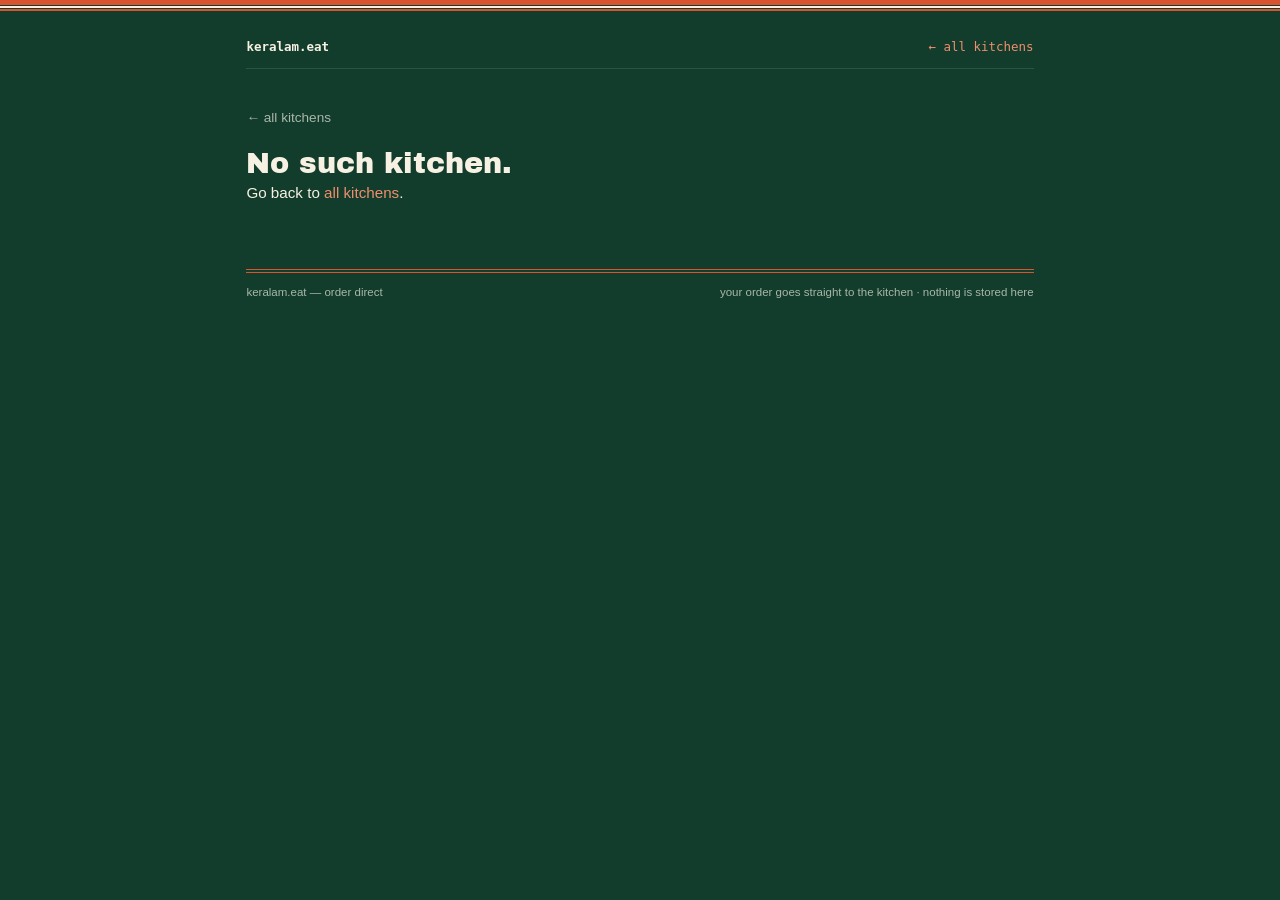
==== commit a0f698fe: "unified identity: banana-leaf green + cream cards + chilli accents, Archivo Black display" ====
--- a/restaurant.html
+++ b/restaurant.html
@@ -7,7 +7,7 @@
   <link rel="icon" href="data:image/svg+xml,<svg xmlns='http://www.w3.org/2000/svg' viewBox='0 0 32 32'><path d='M4 28 C 6 15, 14 6, 28 4 C 26 17, 18 26, 6 27' fill='none' stroke='%233d5a3c' stroke-width='2' stroke-linecap='round'/></svg>">
   <link rel="preconnect" href="https://fonts.googleapis.com">
   <link rel="preconnect" href="https://fonts.gstatic.com" crossorigin>
-  <link href="https://fonts.googleapis.com/css2?family=Manjari:wght@400;700&display=swap" rel="stylesheet">
+  <link href="https://fonts.googleapis.com/css2?family=Archivo+Black&family=Manjari:wght@400;700&display=swap" rel="stylesheet">
   <link rel="stylesheet" href="style.css">
 </head>
 <body>
--- a/style.css
+++ b/style.css
@@ -1,43 +1,48 @@
 :root {
-  --paper: #f8f4ea;
-  --card: #fdfaf3;
-  --ink:   #22211c;
-  --muted: #6d6a5f;
-  --leaf:  #3d5a3c;
-  --red:   #a3452e;
-  --rule:  #e2dccb;
-  --gold:  #b98a2f;
+  --leaf:       #123c2b;   /* banana-leaf canvas */
+  --leaf-deep:  #0d2f22;   /* inset panels on green */
+  --leaf-line:  #2c5540;   /* rules on green */
+  --cream:      #f6f1e3;   /* rice — cards, panels */
+  --cream-soft: #fffdf6;   /* inputs */
+  --ink:        #1b2a20;   /* text on cream */
+  --muted-green:#a9b7ab;   /* muted text on green */
+  --muted-cream:#5c6b5e;   /* muted text on cream */
+  --red:        #d95330;   /* chilli */
+  --red-soft:   #ef8f6e;   /* chilli for text on green */
+  --ochre:      #c98a1b;   /* turmeric — Malayalam accents */
+  --rule:       #e2dccb;   /* rules on cream */
+  --green-ink:  #1c5c33;   /* positive on cream */
 }
 
 * { margin: 0; padding: 0; box-sizing: border-box; }
 
 body {
-  background: var(--paper);
-  color: var(--ink);
+  background: var(--leaf);
+  color: var(--cream);
   font-family: -apple-system, BlinkMacSystemFont, "Segoe UI", Roboto, "Helvetica Neue", sans-serif;
   font-size: .95rem;
   line-height: 1.5;
   -webkit-font-smoothing: antialiased;
 }
 
-/* kasavu — the gold zari edge of the Keralam sari */
+/* shared kara strip — chilli lines on the leaf, same on both pages */
 body::before {
   content: "";
   position: fixed;
   top: 0; left: 0; right: 0;
-  height: 12px;
+  height: 11px;
   z-index: 50;
   pointer-events: none;
   background:
-    linear-gradient(var(--gold) 0 0) 0 0 / 100% 4px no-repeat,
-    linear-gradient(var(--gold) 0 0) 0 6px / 100% 2px no-repeat,
-    linear-gradient(var(--gold) 0 0) 0 10px / 100% 1px no-repeat,
-    var(--paper);
-}
-
-::selection { background: #e7dfc9; }
-
-a { color: var(--leaf); text-decoration: none; }
+    linear-gradient(var(--red) 0 0) 0 0 / 100% 5px no-repeat,
+    linear-gradient(var(--cream) 0 0) 0 6px / 100% 2px no-repeat,
+    linear-gradient(var(--red) 0 0) 0 9px / 100% 2px no-repeat,
+    var(--leaf);
+}
+
+::selection { background: var(--red); color: var(--cream); }
+
+a { color: var(--red-soft); text-decoration: none; }
 a:hover { text-decoration: underline; }
 
 .mono, .masthead, .locnote, .chips, .pill, .dist {
@@ -56,28 +61,29 @@
   justify-content: space-between;
   gap: 1rem;
   font-size: .78rem;
-  color: var(--muted);
+  color: var(--muted-green);
   padding-bottom: .7rem;
-  border-bottom: 1px solid var(--rule);
-}
-.masthead .domain { color: var(--ink); font-weight: 600; }
+  border-bottom: 1px solid var(--leaf-line);
+}
+.masthead .domain { color: var(--cream); font-weight: 600; }
 
 /* ---------- hero ---------- */
 .hero { margin: 2.6rem 0 1.8rem; }
 .mal-big {
   font-family: "Manjari", "Malayalam MN", "Noto Sans Malayalam", sans-serif;
-  color: var(--gold);
+  color: var(--ochre);
   font-size: 2.2rem;
-  line-height: 1.1;
+  line-height: 1.2;
 }
 .hero h1 {
-  font-family: "Iowan Old Style", "Palatino Linotype", Palatino, Georgia, serif;
-  font-size: 2rem;
-  font-weight: 600;
+  font-family: "Archivo Black", "Arial Black", sans-serif;
+  font-size: 1.9rem;
+  font-weight: 400;
   line-height: 1.15;
-  margin: .3rem 0 .5rem;
-}
-.hero .sub { color: var(--muted); }
+  margin: .35rem 0 .5rem;
+  color: var(--cream);
+}
+.hero .sub { color: var(--muted-green); }
 
 /* ---------- location bar ---------- */
 .locbar {
@@ -87,35 +93,34 @@
   flex-wrap: wrap;
 }
 .locbar .near, .locbar .area-go {
-  background: var(--ink);
-  color: var(--paper);
+  background: var(--red);
+  color: var(--cream);
   border: none;
   border-radius: 999px;
   font-family: ui-monospace, "SF Mono", Menlo, Consolas, monospace;
   font-size: .78rem;
-  padding: .42rem 1rem;
+  padding: .45rem 1.05rem;
   cursor: pointer;
 }
-.locbar .near:hover, .locbar .area-go:hover { background: var(--leaf); }
+.locbar .near:hover, .locbar .area-go:hover { filter: brightness(1.12); }
 .locbar select, .locbar .area-input {
-  background: var(--card);
-  border: 1px solid var(--rule);
+  background: var(--cream);
+  border: none;
   border-radius: 999px;
   font-family: ui-monospace, "SF Mono", Menlo, Consolas, monospace;
   font-size: .8rem;
   color: var(--ink);
-  padding: .42rem .9rem;
+  padding: .45rem .95rem;
   outline: none;
 }
 .locbar .area-input { width: 14rem; max-width: 55vw; }
-.locbar select:focus, .locbar .area-input:focus { border-color: var(--leaf); }
 .locbar .area-input::placeholder { color: #b3ac99; }
 .locbar .clearloc {
-  background: none; border: none; color: var(--muted);
+  background: none; border: none; color: var(--muted-green);
   font-size: 1rem; cursor: pointer; line-height: 1; padding: .2rem .4rem;
 }
-.locbar .clearloc:hover { color: var(--red); }
-.locnote { margin-top: .6rem; font-size: .72rem; color: var(--muted); }
+.locbar .clearloc:hover { color: var(--red-soft); }
+.locnote { margin-top: .6rem; font-size: .72rem; color: var(--muted-green); }
 
 /* ---------- groups ---------- */
 .section-head {
@@ -123,29 +128,29 @@
   font-size: .78rem;
   letter-spacing: .14em;
   text-transform: uppercase;
-  color: var(--leaf);
+  color: var(--red-soft);
   display: flex;
   justify-content: space-between;
   gap: 1rem;
 }
-.section-head .note { color: var(--muted); }
+.section-head .note { color: var(--muted-green); }
 .group-head {
   margin: 2.4rem 0 .9rem;
   font-size: .78rem;
   letter-spacing: .14em;
   text-transform: uppercase;
-  color: var(--leaf);
-}
-.group-head.far { color: var(--muted); }
+  color: var(--muted-green);
+}
 
 .empty-state {
-  border: 1px dashed var(--rule);
+  border: 1px dashed var(--leaf-line);
   border-radius: 12px;
   padding: 1rem 1.2rem;
-  color: var(--muted);
+  color: var(--muted-green);
   font-size: .9rem;
 }
-.empty-state strong { color: var(--ink); }
+.empty-state strong { color: var(--cream); }
+.empty-state a { color: var(--red-soft); }
 
 /* ---------- kitchen cards ---------- */
 .cards {
@@ -154,15 +159,19 @@
   gap: .8rem;
 }
 .card {
-  background: var(--card);
-  border: 1px solid var(--rule);
-  border-radius: 12px;
+  background: var(--cream);
+  color: var(--ink);
+  border-radius: 14px;
   padding: .95rem 1rem;
   display: block;
-  color: var(--ink);
-}
-.card:hover { border-color: var(--ink); text-decoration: none; }
-.far-group .card { opacity: .72; }
+  transition: transform .12s ease, box-shadow .12s ease;
+}
+.card:hover {
+  text-decoration: none;
+  transform: translateY(-2px);
+  box-shadow: 0 4px 0 0 var(--red);
+}
+.far-group .card { opacity: .78; }
 .far-group .card:hover { opacity: 1; }
 
 .card .top {
@@ -172,9 +181,9 @@
   gap: .5rem;
 }
 .card .name {
-  font-family: "Iowan Old Style", "Palatino Linotype", Palatino, Georgia, serif;
-  font-size: 1.12rem;
-  font-weight: 600;
+  font-family: "Archivo Black", "Arial Black", sans-serif;
+  font-size: 1.02rem;
+  font-weight: 400;
 }
 .pill {
   font-size: .68rem;
@@ -182,33 +191,34 @@
   border-radius: 999px;
   white-space: nowrap;
 }
-.pill.open { background: #e3ecdd; color: var(--leaf); }
-.pill.closed { background: #f2e0d9; color: var(--red); }
-.card .meta { color: var(--muted); font-size: .82rem; margin-top: .2rem; }
+.pill.open { background: #dcead9; color: var(--green-ink); }
+.pill.closed { background: #f2dcd3; color: #a3452e; }
+.card .meta { color: var(--muted-cream); font-size: .82rem; margin-top: .2rem; }
 .card .chips {
   font-size: .7rem;
-  color: var(--muted);
+  color: var(--muted-cream);
   margin-top: .55rem;
   line-height: 1.7;
 }
-.card .dist { margin-top: .5rem; font-size: .74rem; color: var(--muted); }
-.card .dist.in { color: var(--leaf); font-weight: 600; }
+.card .dist { margin-top: .5rem; font-size: .74rem; color: var(--muted-cream); }
+.card .dist.in { color: var(--green-ink); font-weight: 700; }
 
 .mal {
   font-family: "Manjari", "Malayalam MN", "Noto Sans Malayalam", sans-serif;
-  color: var(--gold);
+  color: var(--ochre);
   font-size: .92em;
 }
 
 /* ---------- restaurant page ---------- */
-.backlink { font-size: .85rem; margin: 2.4rem 0 1.2rem; display: inline-block; color: var(--muted); }
+.backlink { font-size: .85rem; margin: 2.4rem 0 1.2rem; display: inline-block; color: var(--muted-green); }
 .r-head h1 {
-  font-family: "Iowan Old Style", "Palatino Linotype", Palatino, Georgia, serif;
-  font-size: 1.9rem;
-  font-weight: 600;
+  font-family: "Archivo Black", "Arial Black", sans-serif;
+  font-size: 1.8rem;
+  font-weight: 400;
   line-height: 1.2;
-}
-.r-head .meta { color: var(--muted); font-size: .88rem; margin-top: .25rem; }
+  color: var(--cream);
+}
+.r-head .meta { color: var(--muted-green); font-size: .88rem; margin-top: .25rem; }
 .chips-row {
   margin-top: .8rem;
   display: flex;
@@ -216,18 +226,17 @@
   gap: .45rem;
 }
 .chip {
-  background: var(--card);
-  border: 1px solid var(--rule);
+  background: var(--cream);
   border-radius: 999px;
   padding: .2rem .7rem;
   font-size: .72rem;
-  color: var(--muted);
-}
-.chip.good { border-color: var(--leaf); color: var(--leaf); }
-.chip.bad { border-color: var(--red); color: var(--red); }
-.chips-row a.chip { text-decoration: none; }
-.chips-row a.chip:hover { text-decoration: none; border-color: var(--ink); color: var(--ink); }
-.closed-line { margin-top: .6rem; color: var(--red); font-size: .9rem; }
+  color: var(--muted-cream);
+}
+.chip.good { color: var(--green-ink); }
+.chip.bad { color: #a3452e; }
+.chips-row a.chip { color: var(--muted-cream); text-decoration: none; }
+.chips-row a.chip:hover { color: var(--ink); text-decoration: none; }
+.closed-line { margin-top: .6rem; color: var(--red-soft); font-size: .9rem; }
 
 /* ---------- menu ---------- */
 .menu-category { margin-top: 2rem; }
@@ -235,63 +244,68 @@
   font-size: .78rem;
   letter-spacing: .14em;
   text-transform: uppercase;
-  color: var(--leaf);
+  color: var(--red-soft);
   margin-bottom: .3rem;
 }
 .item { display: flex; align-items: baseline; gap: .7rem; padding: .55rem 0; }
 .item .vegmark {
   display: inline-block;
   width: .55rem; height: .55rem;
-  border: 1.5px solid var(--leaf);
+  border: 1.5px solid var(--cream);
   flex: none;
   align-self: center;
 }
-.item .vegmark.non { border-color: var(--red); }
-.item .nm { flex: none; max-width: 62%; font-weight: 500; }
-.item .nm .d { display: block; color: var(--muted); font-size: .8rem; font-weight: 400; }
-.item .leader { flex: 1; border-bottom: 2px dotted var(--rule); transform: translateY(-4px); min-width: 1.2rem; }
+.item .vegmark.non { border-color: var(--red-soft); }
+.item .nm { flex: none; max-width: 62%; font-weight: 600; color: var(--cream); }
+.item .nm .d { display: block; color: var(--muted-green); font-size: .8rem; font-weight: 400; }
+.item .leader { flex: 1; border-bottom: 2px dotted var(--leaf-line); transform: translateY(-4px); min-width: 1.2rem; }
 .item .price { font-size: .84rem; flex: none; }
 .item .add {
   flex: none;
   background: none;
-  border: 1px solid var(--ink);
+  border: 1.5px solid var(--cream);
   border-radius: 999px;
   font-family: ui-monospace, "SF Mono", Menlo, Consolas, monospace;
   font-size: .72rem;
   padding: .12rem .65rem;
   cursor: pointer;
-  color: var(--ink);
-}
-.item .add:hover { background: var(--ink); color: var(--paper); }
-
-/* ---------- cart ---------- */
-#cart { display: none; margin-top: 3rem; }
+  color: var(--cream);
+}
+.item .add:hover { background: var(--cream); color: var(--ink); }
+
+/* ---------- cart (cream panel on the leaf) ---------- */
+#cart { display: none; margin-top: 3rem; background: var(--cream); color: var(--ink); border-radius: 14px; padding: 1.3rem 1.4rem; }
 #cart.visible { display: block; }
-#cart h2 { font-size: 1.1rem; font-weight: 600; margin-bottom: .8rem; }
+#cart h2 {
+  font-family: "Archivo Black", "Arial Black", sans-serif;
+  font-size: 1.05rem;
+  font-weight: 400;
+  margin-bottom: .8rem;
+}
 
 .cartline { display: flex; align-items: baseline; gap: .7rem; padding: .4rem 0; }
 .cartline .nm { flex: 1; }
 .cartline .qty { font-size: .82rem; }
 .cartline button {
   background: none; border: none; font: inherit; cursor: pointer;
-  color: var(--leaf); padding: 0 .3rem;
+  color: var(--green-ink); padding: 0 .3rem;
 }
 .cartline button:hover { color: var(--ink); }
 .cartline .line-total { font-size: .84rem; }
 
 .totals { border-top: 1px solid var(--rule); margin-top: .5rem; padding-top: .5rem; font-size: .9rem; }
-.totals .row { display: flex; justify-content: space-between; color: var(--muted); }
-.totals .row.grand { color: var(--ink); font-weight: 600; margin-top: .25rem; }
+.totals .row { display: flex; justify-content: space-between; color: var(--muted-cream); }
+.totals .row.grand { color: var(--ink); font-weight: 700; margin-top: .25rem; }
 
 label {
   display: block;
   font-size: .72rem;
-  color: var(--muted);
+  color: var(--muted-cream);
   margin: 1rem 0 .3rem;
 }
 input, textarea {
   width: 100%;
-  background: var(--card);
+  background: var(--cream-soft);
   border: 1px solid var(--rule);
   border-radius: 8px;
   font: inherit;
@@ -299,13 +313,13 @@
   padding: .5rem .7rem;
   outline: none;
 }
-input:focus, textarea:focus { border-color: var(--leaf); }
+input:focus, textarea:focus { border-color: var(--green-ink); }
 textarea { resize: vertical; min-height: 3.2rem; }
 
 .actions { margin-top: 1.4rem; display: flex; gap: 1.2rem; align-items: center; flex-wrap: wrap; }
 .actions .send {
-  background: var(--ink);
-  color: var(--paper);
+  background: var(--red);
+  color: var(--cream);
   border: none;
   border-radius: 999px;
   font: inherit;
@@ -313,19 +327,19 @@
   padding: .55rem 1.4rem;
   cursor: pointer;
 }
-.actions .send:hover { background: var(--leaf); }
-.actions .send:disabled { background: var(--rule); cursor: default; }
-.actions .copy { font-size: .85rem; }
-
-.done { margin-top: 1.2rem; color: var(--leaf); font-size: .92rem; }
+.actions .send:hover { filter: brightness(1.12); }
+.actions .send:disabled { background: var(--rule); color: var(--muted-cream); cursor: default; }
+.actions .copy { font-size: .85rem; color: #a3452e; }
+
+.done { margin-top: 1.2rem; color: var(--green-ink); font-size: .92rem; }
 
 /* fixed cart bar */
 #cartbar {
   position: fixed;
   bottom: 0; left: 0; right: 0;
-  background: var(--ink);
-  color: var(--paper);
-  border-top: 2px solid var(--gold);
+  background: var(--cream);
+  color: var(--ink);
+  border-top: 4px solid var(--red);
   font-family: ui-monospace, "SF Mono", Menlo, Consolas, monospace;
   font-size: .8rem;
   padding: .75rem 1.4rem;
@@ -333,17 +347,17 @@
   cursor: pointer;
   z-index: 5;
 }
-#cartbar:hover { background: var(--leaf); }
+#cartbar:hover { background: var(--cream-soft); }
 #cartbar.visible { display: block; }
 #cartbar .inner { max-width: 52rem; margin: 0 auto; display: flex; justify-content: space-between; gap: 1rem; }
 
 /* footer */
 footer {
   margin-top: 4rem;
-  border-top: 4px double var(--gold);
+  border-top: 4px double var(--red);
   padding-top: .7rem;
   font-size: .72rem;
-  color: var(--muted);
+  color: var(--muted-green);
   display: flex;
   justify-content: space-between;
   flex-wrap: wrap;
